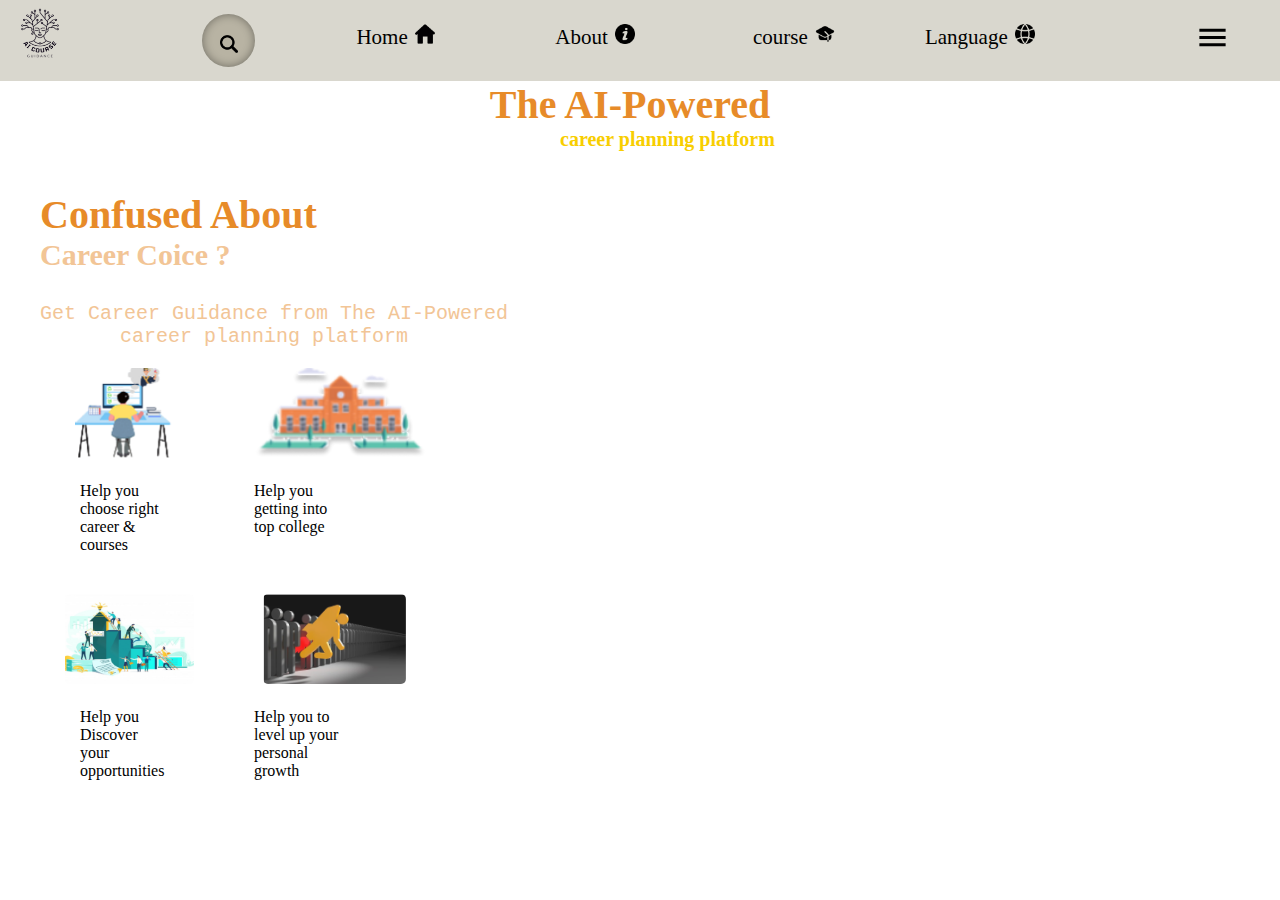
==== assignment-2/web3.html @ 64a2c91e "second commit" ====
<!DOCTYPE html>
<html lang="en">

<head>
    <meta charset="UTF-8">
    <meta name="viewport" content="width=device-width, initial-scale=1.0">
    <title>Document</title>
</head>
<link rel="stylesheet" href="style3.css">

<body>
    
    <nav class="navbar">
        <div class="logo2"> <img src="logo.png"></div>
        <ul > 
              <div class="con">
                                    <div class="shearchbox">
                                        <input type="text" class="search_in" placeholder="Search any.."><img src="search.png" alt="">
                                    </div>
                              </div>    
            <li><a href="#">Home</a> <img src="home.png"></li>
            <li><a href="#" class="active">About</a> <img src="About.png"></li>
            <li><a href="#">course</a> <img src="courses.png">
                <div class="sublanguage">
                    <ul>
                                                <li><a href="#">Web Designing</a>
                            <li class="Web"><a href="#">Sales</a><img src="right-button.png">
                                            <div class="sub2">
                                                <ul>
                                                    <li><a href="#">Market Analyst</a></li>
                                                    <li><a href="#">Social Media</a></li>
                                                    <li><a href="#">Email Marketenig</a></li>
                                                 </ul>
                                            </div>
                                        </li>
                            <li class="Web"><a href="#">Graphics</a><img src="right-button.png">
                                            <div class="sub2">
                                                <ul>
                                                    <li><a href="#">Web & Graphics<a></li>
                                                    <li><a href="#">UI-UX<a></li>
                                                    <li><a href="#">Multimedia</a></li>
                                                </ul>
                                            </div>
                                        </li>
                        </li>
                    </ul>
                 </div>
             </li>
                            <li><a href="#">Language</a> <img src="Language.png">
                                <div class="sublanguage">
                                    <ul>
                                        <li><a href="#">Sanskrit</a></li>
                                        <li><a href="#">Gujrati</a></li>
                                        <li><a href="#">Hindi</a></li>
                                        <li><a href="#">English</a></li>
                                        <li><a href="#">French</a></li>
                                        
                                    </ul>
                                </div>
                                
                            </li>
                                 
                              <div class="slid">
                                <li><a href="#"><svg xmlns="http://www.w3.org/2000/svg" height="35" viewBox="0 -960 960 960" width="45"><path d="M120-240v-80h720v80H120Zm0-200v-80h720v80H120Zm0-200v-80h720v80H120Z"/></svg></a>
                                    <div class="linebar">
                                        <ul>
                                            <li><a href="#">categories</a></li>
                                            <li><a href="#">Popular courses</a></li>
                                            <li><a href="#">AI Career guidence</a></li>
                                            <li><a href="#">Student Dashboard</a></li>
                                            <li ><a href="#"></a></li>
                                            <li ><a href="#"></a></li>
                                            <li ><a href="#"></a></li>
                                            <li ><a href="#"></a></li>
                                        </ul>
                                    </div>
                                </li>
                              </div>
                    
                     </ul>                                               
                    </nav>
                    <div class="carrer">
                        <h1>The AI-Powered</h1>
            <h2>career planning platform</h2>
        </div> 

   <section class="char">
    <div class="char2">

       <h1>Confused About</h1>
       <h2>Career Coice  ?</h2>
       <p>Get Career Guidance from The AI-Powered </p>
       <p class="p1">career planning platform</p>
    </div>

   </section>
   <div class="char3">
     <img src="d1(4).png" alt="" >
     
     <img src="d1(3).png" alt=""></div>
     <div class="para">
     <p>Help you choose right career & courses </p> 
     <p>Help you getting into  top college</p>
    </div>
    <div class="char4">
        <img src="d1(2).png" alt="" >
        
        <img src="d1(1).png" alt=""></div>
        <div class="para">
        <p>Help you Discover your opportunities </p>
        <p>Help you to level up your personal growth</p>
       </div>
     <!-- <img src="d1(3).png" alt="" class="f3">
     <p>Help you to level up your personal growth</p>
    <img src="d1(4).png" alt="" class="f4">
    <p>Help you Discover your opportunities</p>
    </h1>
   </div> -->
   
</body>

</html>
---- assignment-2/style3.css ----
*{
    padding: 0;
    margin: 0;
    box-sizing: border-box;
}
body{
    
    justify-content: center;
    align-items: center;
    min-height: 100vh;
    background: url(robo2.jpg) no-repeat;
    background-size:cover;
    background-position: center;
}
.navbar{
  
    background: rgb(180, 175, 158,0.5);
    text-align: right;
   

} 
.navbar ul{
    display: inline-flex;
    list-style: none;
    margin-right: 150px;
   
} 
 .navbar ul li{
  width: 190px;
  margin: 5px;
  padding: 15px;
  font-size: 21px;
  font-weight: 500;
  transition: .3s;
  justify-content: auto;
 
}
.navbar ul li:last-child{
    margin-right:-120px ;
    pointer-events: fill;
    
}
.logo2 img{
   height: 70px;
   padding-bottom: 10px;
   float: left;
margin-left: 10px;

}
.con{
    
    display: flex;
    align-items: center;
    padding-left: 20px;
}
.shearchbox{
    position: relative;
    display: block;
    width: 100%;
    max-width: 53px;
    transition: o.4s linear;
    overflow: hidden;
}

.search_in{
    display: block;
    appearance: none;
    width: 100%;
    border: none;
    outline: none;
    border-radius: 50px;
    background-color: rgb(255, 0, 0);
    padding: 15px;
    color:rgb(0, 0, 0) ;
    font-size: 20px;
    cursor: pointer;
    transition: 0.4s linear;

}
.shearchbox input::placeholder{
    color: rgb(0, 0, 0);

}
.shearchbox img{
    position: absolute;
    right: calc(50px/2);
    top: 50%;
    transform: translate(50%, -50%);
    width: 20px;
    height: 20px;
    pointer-events: none;
    object-fit: contain;
    padding-bottom: 2px;
    padding-right: 2px;
   
}
  .shearchbox:focus-within{
    max-width: 300px;
}
.search_in{
    background-color:rgb(180, 175, 158,0.9); 
    padding-right: 38px;
    box-shadow: inset 0px 0px 10px rgb(0,0,0,0.4);
}
.navbar ul li a{
    text-decoration: none;
    color: rgb(0, 0, 0);
}
 .navbar ul li:hover{
    background-color: #f9eaca;
    border-radius: 3px;
}
img{
    height: 20px;
    margin-left: 2px;
    margin-top: 4px;

    /* weight: 15px; */
}
.carrer h1{
    text-align: center;
    font-size: 20px;
    padding-right:8px;
}
.carrer h2{
    text-align: center;
    font-size: 20px;
}
.sublanguage{
    display: none;
}
.navbar ul li:hover .sublanguage{
    display: block;
    position: absolute;
    background: #B4AF9E;
    margin-top: 15px;
    margin-left: -15px;
}
.navbar ul li:hover .sublanguage ul{
    display: block;
    margin: 10px;

}
.navbar ul li:hover .sublanguage ul li{
    width: 160px;
    padding: 10px;
    border-bottom: 1px dotted #fff;
    background: transparent;
    border-radius: 0;
    text-align: left;

}
.navbar ul li:hover .sublanguage ul li:last-child{
    border-bottom: none;

}
.navbar ul li:hover .sublanguage ul li a:hover{
    color: white;
}
.linebar{
    display: none;
}
.navbar ul li:hover .linebar{
    display: block;
    position: absolute;
    background: #B4AF9E;
    margin-top: 15px;
    margin-left: -15px;
}
.navbar ul li:hover .linebar ul{
    display: block;
    margin: 10px;

}
.navbar ul li:hover .linebar ul li{
    width: 160px;
    padding: 15px;
    padding-left: 15px;
    border-bottom: 1px dotted #fff;
    background: transparent;
    border-radius: 0;
    text-align: left;

}
.navbar ul li:hover .linebar ul li:last-child{
    border-bottom: none;

}

.navbar ul li:hover .linebar ul li a:hover{
    color: white;
}
.navbar .slidebar{
    position: fixed;
    margin-top:4.5%;
    right: -150px;
    height: 80vh;
    width: 250px; 
    z-index: 999;
    background-color: rgba(124, 124, 124, 0);
  backdrop-filter: blur(10px);
    box-shadow: -10px 0px 10px rgba(0 , 0, 0, 0.1);
    display:flex;
    flex-direction: column;
    align-items: flex-start;
    justify-content: flex-start; 

}
.sub2{
display: none;
}
.Web:hover .sub2{
    position: absolute;
    display: block;
    margin-top: -40px;
    margin-left: 140px;
    background: #817f7b;
}  
.carrer h1{
    padding-right: 20px;
    font-size: 40px;
    color: rgb(231, 139, 41);
}
.carrer h2{
    font-size: 20px;
    color: rgb(248, 206, 0);
    padding-left: 55px;
}
.char{
    display: flex;
    margin-top: 30px;
    
    margin-top: 40px;
    margin-left: 40px;
    }
    .char2 h1{
        font-size: 40px;
        color: rgb(231, 139, 41);
    }
    .char2 h2{
        font-size: 30px;
       color: rgb(242, 197, 150);
    }
    .char p{
        font-size: 20px;
        font-family: 'Courier New', Courier, monospace;
        width: 500px;
        padding-top: 30px;
        color: rgb(242, 197, 150);
    }
    .char .p1{
padding:0px 0px 0px 80px;
color: rgb(242, 197, 150);

 }

 .char3 p{
    width: 40%;
    height: 100%;
 }
 .char3 img{
background-size: cover;

  height: 10vh;
   display: inline-flex;
   margin-left: 75px;
   margin-top: 20px;
 }
 .para p{
    display: inline-flex;
    margin-left: 80px;
    width: 90px;
    margin-top: 20px;
    color: rgb(0, 0, 0);
 }
 .char4 img{
    background-size: cover;
    opacity: 0.9;
      height: 10vh;
       display: inline-flex;
       margin-left: 65px;
       margin-top: 40px;
       border-radius: 5px;
     }
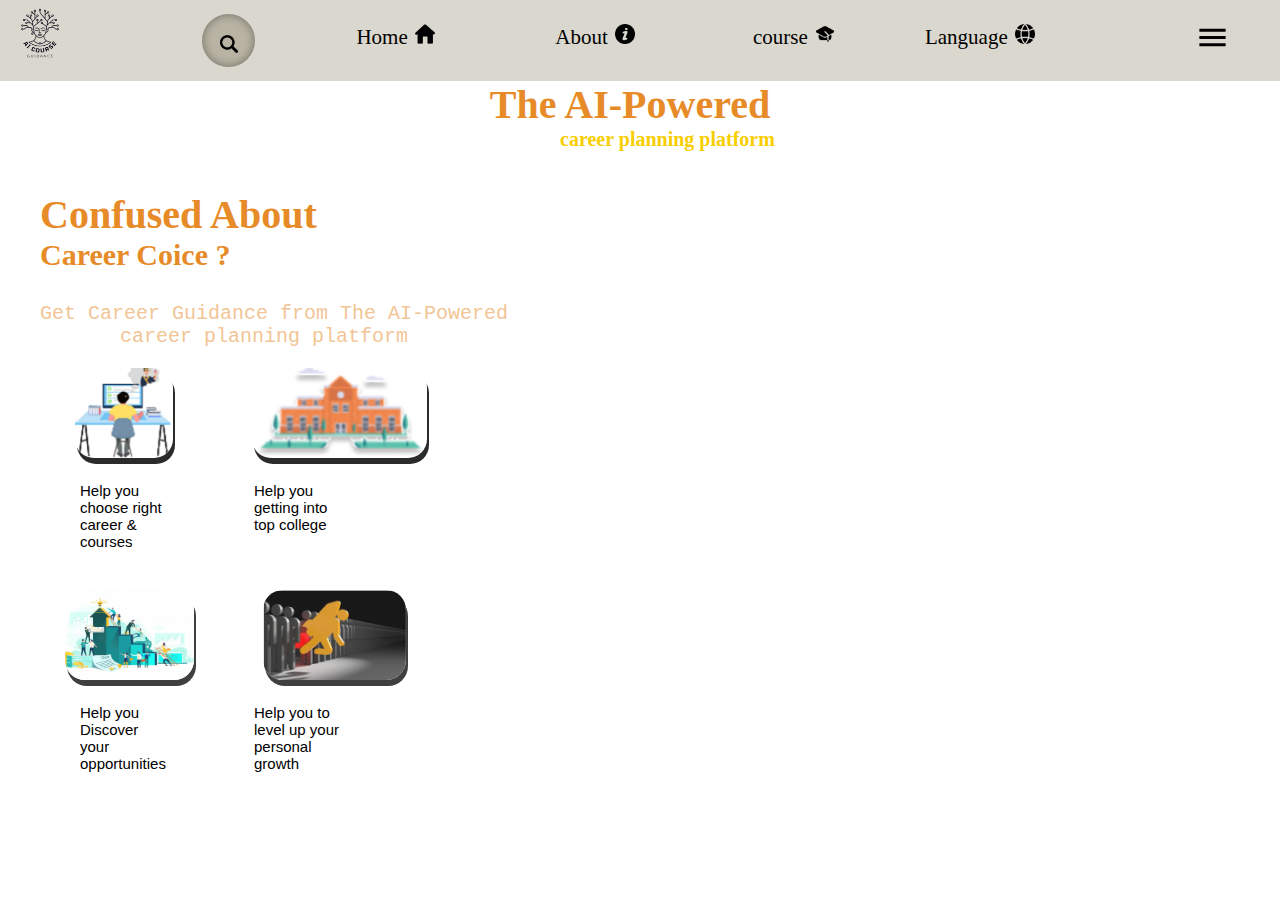
==== commit d7733d4b: "forth commit" ====
--- a/assignment-2/web3.html
+++ b/assignment-2/web3.html
@@ -19,8 +19,8 @@
                                     </div>
                               </div>    
             <li><a href="#">Home</a> <img src="home.png"></li>
-            <li><a href="#" class="active">About</a> <img src="About.png"></li>
-            <li><a href="#">course</a> <img src="courses.png">
+            <li><a href="web9.html" class="active">About</a> <img src="About.png"></li>
+            <li><a href="web6.html">course</a> <img src="courses.png">
                 <div class="sublanguage">
                     <ul>
                                                 <li><a href="#">Web Designing</a>
@@ -64,14 +64,12 @@
                                 <li><a href="#"><svg xmlns="http://www.w3.org/2000/svg" height="35" viewBox="0 -960 960 960" width="45"><path d="M120-240v-80h720v80H120Zm0-200v-80h720v80H120Zm0-200v-80h720v80H120Z"/></svg></a>
                                     <div class="linebar">
                                         <ul>
-                                            <li><a href="#">categories</a></li>
-                                            <li><a href="#">Popular courses</a></li>
-                                            <li><a href="#">AI Career guidence</a></li>
-                                            <li><a href="#">Student Dashboard</a></li>
-                                            <li ><a href="#"></a></li>
-                                            <li ><a href="#"></a></li>
-                                            <li ><a href="#"></a></li>
-                                            <li ><a href="#"></a></li>
+                                            <li><a href="web10.html">AI Career guidence</a></li>
+                                            <li><a href="web7.html">Popular courses</a></li>
+                                            <li ><a href="web4.html">Personal growth</a></li>
+                                            <li ><a href="web5.html">Counselling</a></li>
+                                            <li><a href="web8.html">Student Dashboard</a></li>
+                                            
                                         </ul>
                                     </div>
                                 </li>
--- a/assignment-2/style3.css
+++ b/assignment-2/style3.css
@@ -239,7 +239,7 @@
     }
     .char2 h2{
         font-size: 30px;
-       color: rgb(242, 197, 150);
+       color: rgb(231, 139, 41);
     }
     .char p{
         font-size: 20px;
@@ -257,6 +257,7 @@
  .char3 p{
     width: 40%;
     height: 100%;
+  
  }
  .char3 img{
 background-size: cover;
@@ -265,13 +266,17 @@
    display: inline-flex;
    margin-left: 75px;
    margin-top: 20px;
+   box-shadow: 2px 6px rgb(43, 43, 43);
+   border-radius: 19px;
  }
  .para p{
     display: inline-flex;
     margin-left: 80px;
     width: 90px;
     margin-top: 20px;
-    color: rgb(0, 0, 0);
+    color: #000000;
+    font-size: 15px;
+    font-family: 'Gill Sans', 'Gill Sans MT', Calibri, 'Trebuchet MS', sans-serif;
  }
  .char4 img{
     background-size: cover;
@@ -281,4 +286,6 @@
        margin-left: 65px;
        margin-top: 40px;
        border-radius: 5px;
+       box-shadow: 2px 6px rgb(43, 43, 43);
+       border-radius: 20px;
      }